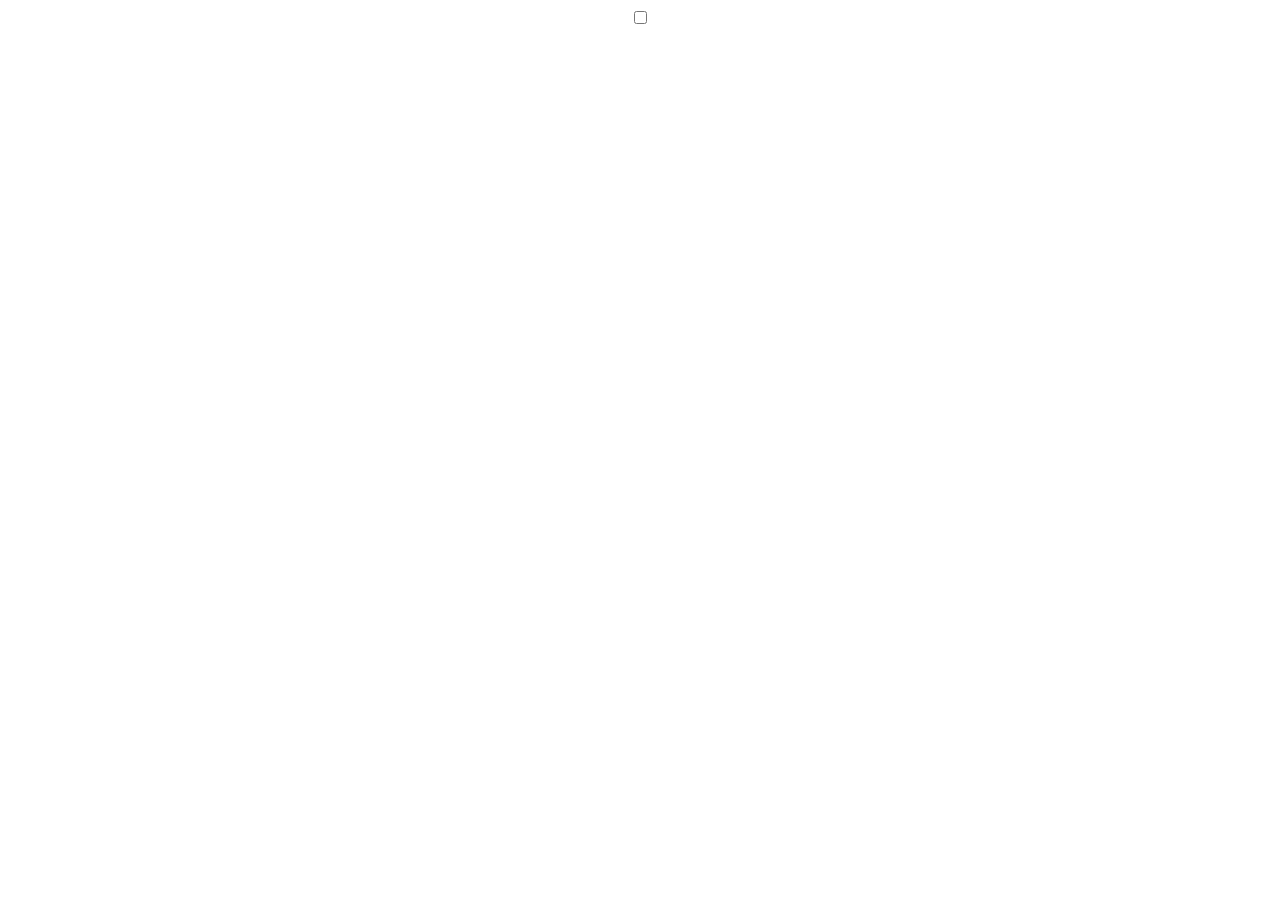
==== index.html @ 39c4602a "Co-authored-by: Atharva Deepak Naik <atharvanaik14@users.noreply.github.com>" ====
<!DOCTYPE html>
<html lang="en">
<head>
    <meta charset="UTF-8">
    <meta http-equiv="X-UA-Compatible" content="IE=edge">
    <meta name="viewport" content="width=device-width, initial-scale=1.0">
    <link rel="stylesheet" href="./style.css">
    <link href="https://cdn.jsdelivr.net/npm/bootstrap@5.0.2/dist/css/bootstrap.min.css" rel="stylesheet" integrity="sha384-EVSTQN3/azprG1Anm3QDgpJLIm9Nao0Yz1ztcQTwFspd3yD65VohhpuuCOmLASjC" crossorigin="anonymous">
    <script src="https://cdn.jsdelivr.net/npm/bootstrap@5.0.2/dist/js/bootstrap.bundle.min.js" integrity="sha384-MrcW6ZMFYlzcLA8Nl+NtUVF0sA7MsXsP1UyJoMp4YLEuNSfAP+JcXn/tWtIaxVXM" crossorigin="anonymous"></script>
    <link rel="icon" type="image/png" href="./favicon-32x32.png">
    <title>Team Spyder</title>
</head>
<body>
    <div class="form-check form-switch" style="display: flex;align-items: center; justify-content: center;">
        <input class="form-check-input" type="checkbox" id="flexSwitchCheckDefault" >
    </div>
    <div class="progress" style="margin-left: 25%;margin-right: 25%;border-radius: 2em;height: 1em;margin-top: 3em;">
        <div class="progress-bar" role="progressbar" style="width: 25%;background-color: #181818;" aria-valuenow="25" aria-valuemin="0" aria-valuemax="100"></div>
    </div>
</body>
<script src="./index.js"></script>
</html>
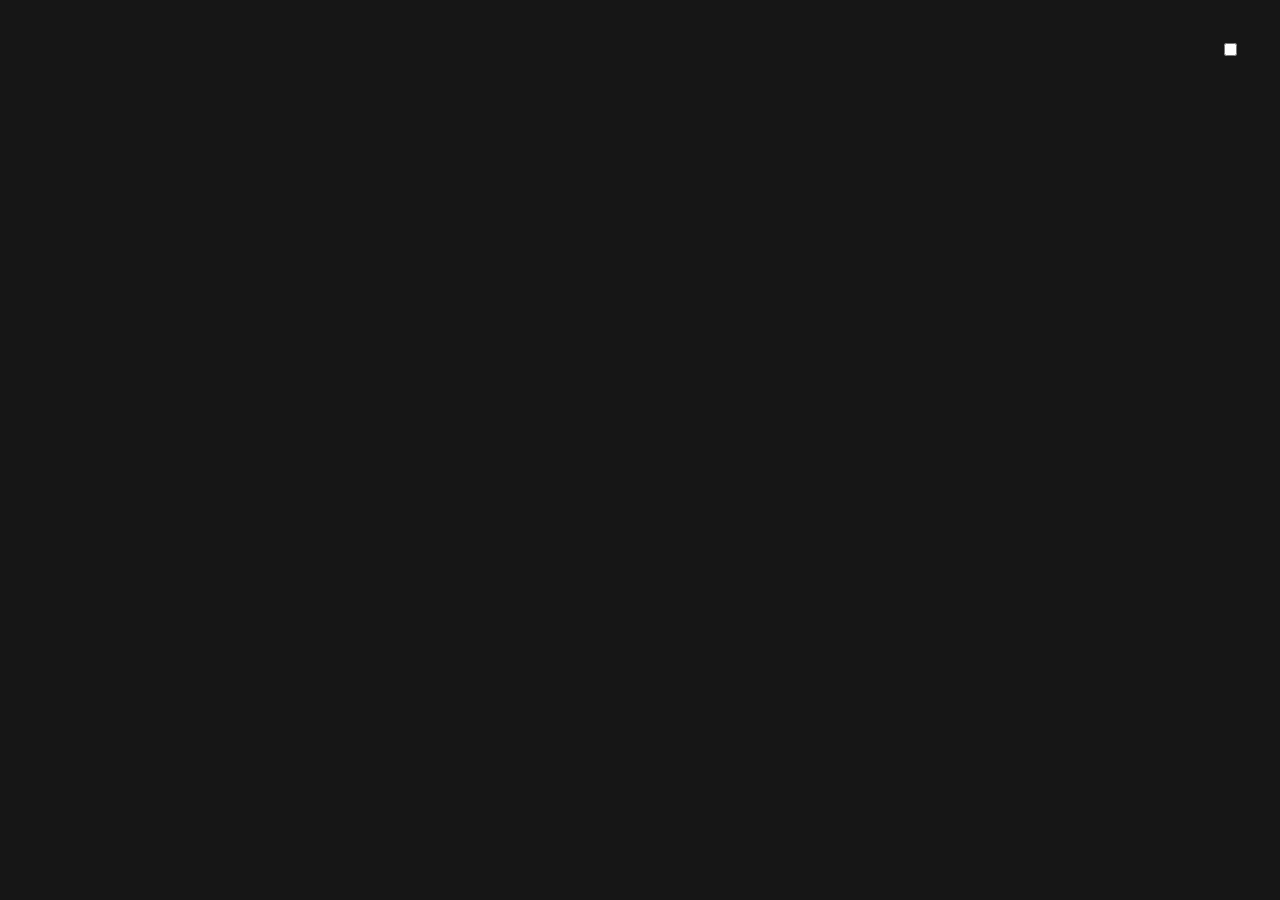
==== commit ab76fe3e: "Version 0.1.1" ====
--- a/index.html
+++ b/index.html
@@ -8,15 +8,15 @@
     <link href="https://cdn.jsdelivr.net/npm/bootstrap@5.0.2/dist/css/bootstrap.min.css" rel="stylesheet" integrity="sha384-EVSTQN3/azprG1Anm3QDgpJLIm9Nao0Yz1ztcQTwFspd3yD65VohhpuuCOmLASjC" crossorigin="anonymous">
     <script src="https://cdn.jsdelivr.net/npm/bootstrap@5.0.2/dist/js/bootstrap.bundle.min.js" integrity="sha384-MrcW6ZMFYlzcLA8Nl+NtUVF0sA7MsXsP1UyJoMp4YLEuNSfAP+JcXn/tWtIaxVXM" crossorigin="anonymous"></script>
     <link rel="icon" type="image/png" href="./favicon-32x32.png">
-    <title>Team Spyder</title>
+    <title>Team Spyder - Peak into Future</title>
 </head>
 <body>
-    <div class="form-check form-switch" style="display: flex;align-items: center; justify-content: center;">
-        <input class="form-check-input" type="checkbox" id="flexSwitchCheckDefault" >
+    <div class="form-check form-switch">
+        <input class="form-check-input" type="checkbox" id="flexSwitchCheckDefault" onclick="changeTheme" >
     </div>
-    <div class="progress" style="margin-left: 25%;margin-right: 25%;border-radius: 2em;height: 1em;margin-top: 3em;">
-        <div class="progress-bar" role="progressbar" style="width: 25%;background-color: #181818;" aria-valuenow="25" aria-valuemin="0" aria-valuemax="100"></div>
+    <div class="progress w-50 border border-1 border-light rounded-pill position-absolute top-50 start-50 translate-middle" id="rahili">
+        <div class="progress-bar" role="progressbar" aria-valuenow="25" aria-valuemin="0" aria-valuemax="100" id="zali"></div>
     </div>
+    <script src="./index.js"></script>
 </body>
-<script src="./index.js"></script>
 </html>--- a/style.css
+++ b/style.css
@@ -0,0 +1,17 @@
+body {
+    background-color: #161616 !important;
+}
+
+.progress-bar {
+    width: 25% !important;
+    background-color: #F0F8FF !important;
+}
+
+.progress {
+    background-color: #272727 !important;
+}
+
+.form-check {
+    float: right;
+    padding: 2em;
+}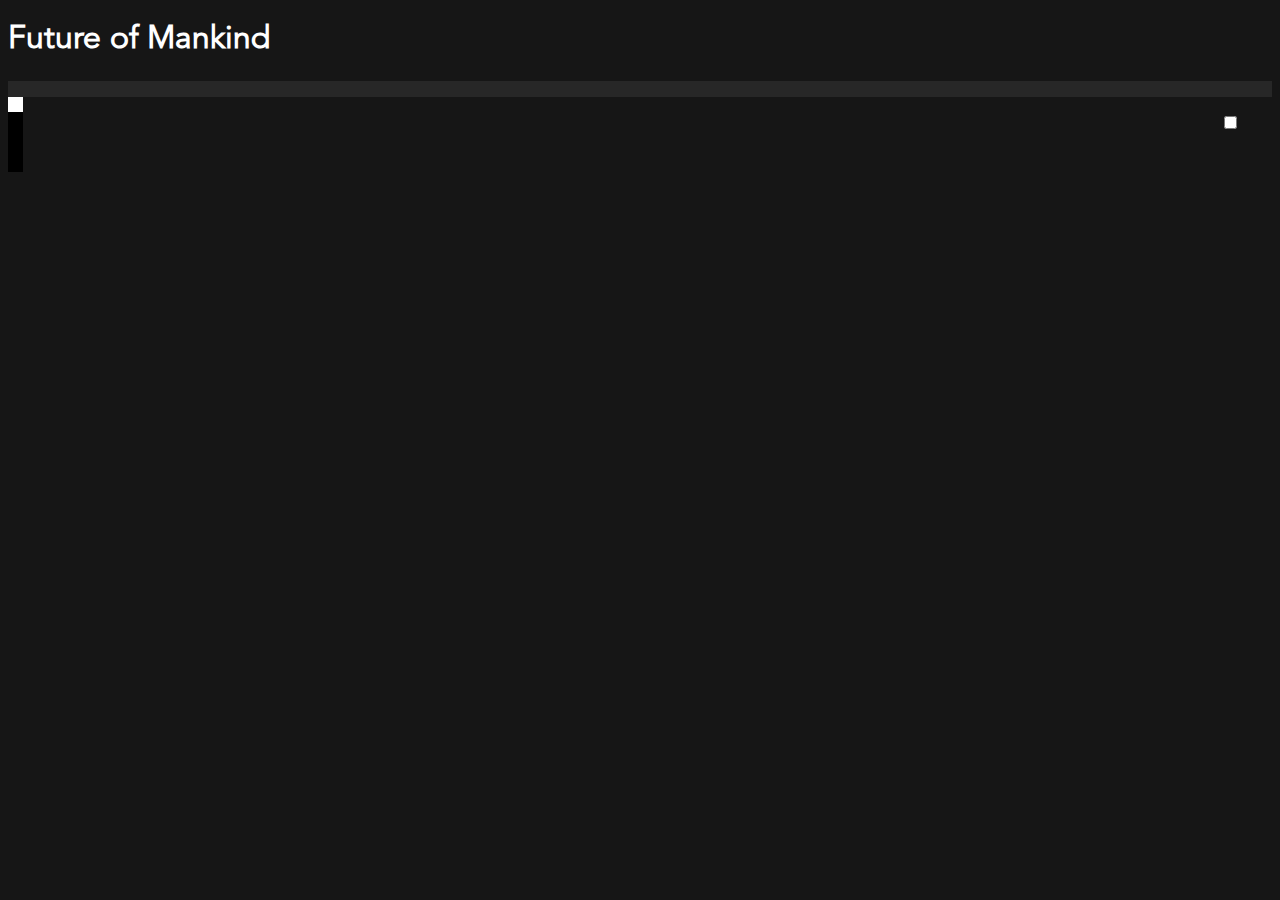
==== commit 0d942558: "Co-authored-by: Atharva Deepak Naik <atharvanaik14@users.noreply.github.com>" ====
--- a/index.html
+++ b/index.html
@@ -1,22 +1,32 @@
-<!DOCTYPE html>
-<html lang="en">
-<head>
-    <meta charset="UTF-8">
-    <meta http-equiv="X-UA-Compatible" content="IE=edge">
-    <meta name="viewport" content="width=device-width, initial-scale=1.0">
-    <link rel="stylesheet" href="./style.css">
-    <link href="https://cdn.jsdelivr.net/npm/bootstrap@5.0.2/dist/css/bootstrap.min.css" rel="stylesheet" integrity="sha384-EVSTQN3/azprG1Anm3QDgpJLIm9Nao0Yz1ztcQTwFspd3yD65VohhpuuCOmLASjC" crossorigin="anonymous">
-    <script src="https://cdn.jsdelivr.net/npm/bootstrap@5.0.2/dist/js/bootstrap.bundle.min.js" integrity="sha384-MrcW6ZMFYlzcLA8Nl+NtUVF0sA7MsXsP1UyJoMp4YLEuNSfAP+JcXn/tWtIaxVXM" crossorigin="anonymous"></script>
-    <link rel="icon" type="image/png" href="./favicon-32x32.png">
-    <title>Team Spyder - Peak into Future</title>
-</head>
-<body>
-    <div class="form-check form-switch">
-        <input class="form-check-input" type="checkbox" id="flexSwitchCheckDefault" onclick="changeTheme" >
-    </div>
-    <div class="progress w-50 border border-1 border-light rounded-pill position-absolute top-50 start-50 translate-middle" id="rahili">
-        <div class="progress-bar" role="progressbar" aria-valuenow="25" aria-valuemin="0" aria-valuemax="100" id="zali"></div>
-    </div>
-    <script src="./index.js"></script>
-</body>
+<!DOCTYPE html>
+<html lang="en">
+<head>
+    <meta charset="UTF-8">
+    <meta http-equiv="X-UA-Compatible" content="IE=edge">
+    <meta name="viewport" content="width=device-width, initial-scale=1.0">
+    <link rel="stylesheet" href="./style.css">
+    <link href="https://cdn.jsdelivr.net/npm/bootstrap@5.0.2/dist/css/bootstrap.min.css" rel="stylesheet" integrity="sha384-EVSTQN3/azprG1Anm3QDgpJLIm9Nao0Yz1ztcQTwFspd3yD65VohhpuuCOmLASjC" crossorigin="anonymous">
+    <script src="https://cdn.jsdelivr.net/npm/bootstrap@5.0.2/dist/js/bootstrap.bundle.min.js" integrity="sha384-MrcW6ZMFYlzcLA8Nl+NtUVF0sA7MsXsP1UyJoMp4YLEuNSfAP+JcXn/tWtIaxVXM" crossorigin="anonymous"></script>
+    <link rel="icon" type="image/png" href="./favicon-32x32.png">
+    <title>Team Spyder - Peak into Future</title>
+</head>
+<body onload="init">
+    <h1> Future of Mankind</h1>
+    <div class="form-check form-switch">
+        <input class="form-check-input" type="checkbox" id="flexSwitchCheckDefault" onclick="changeTheme" >
+    </div>
+    <div class="progress w-75 border border-1 border-light rounded-pill position-absolute top-50 start-50 translate-middle" id="rahili">
+        <div class="progress-bar" role="progressbar" id="progresso" aria-valuenow="25" aria-valuemin="0" aria-valuemax="100" id="zali"></div>
+    </div>
+
+    <div class="container d-flex flex-row d-flex d-flex justify-content-between position-absolute top-50 start-50 translate-middle w-75" style="width: 100%">
+        <div class="rounded circle border border-1 border-light rounded-pill" id="1" style="height: 15px;width: 15px; background-color: white;" onclick="baap(1)"></div>
+        <div class="rounded circle border border-1 border-light rounded-pill" id="2" style="height: 15px;width: 15px; background-color: black;" onclick="baap(2)"></div>
+        <div class="rounded circle border border-1 border-light rounded-pill" id="3" style="height: 15px;width: 15px; background-color: black;" onclick="baap(3)"></div>
+        <div class="rounded circle border border-1 border-light rounded-pill" id="4" style="height: 15px;width: 15px; background-color: black;" onclick="baap(4)"></div>
+        <div class="rounded circle border border-1 border-light rounded-pill" id="5" style="height: 15px;width: 15px; background-color: black;" onclick="baap(5)"></div>
+    </div>
+    
+    <script src="./index.js"></script>
+</body>
 </html>--- a/style.css
+++ b/style.css
@@ -1,17 +1,27 @@
-body {
-    background-color: #161616 !important;
-}
-
-.progress-bar {
-    width: 25% !important;
-    background-color: #F0F8FF !important;
-}
-
-.progress {
-    background-color: #272727 !important;
-}
-
-.form-check {
-    float: right;
-    padding: 2em;
+@font-face { font-family: Avenir-Book; src: url('./AvenirLTStd-Book.otf'); }
+body {
+    background-color: #161616 !important;
+}
+
+h1 {
+    font-family: Avenir-Book;
+    color: #FFFFFF;
+}
+.progress-bar {
+    width: 1% !important;
+    background-color: #F0F8FF !important;
+}
+
+.progress {
+    background-color: #272727 !important;
+    height: 1em !important;
+}
+
+.form-check {
+    float: right;
+    padding: 2em;
+}
+
+.overlap {
+    position: relative;
 }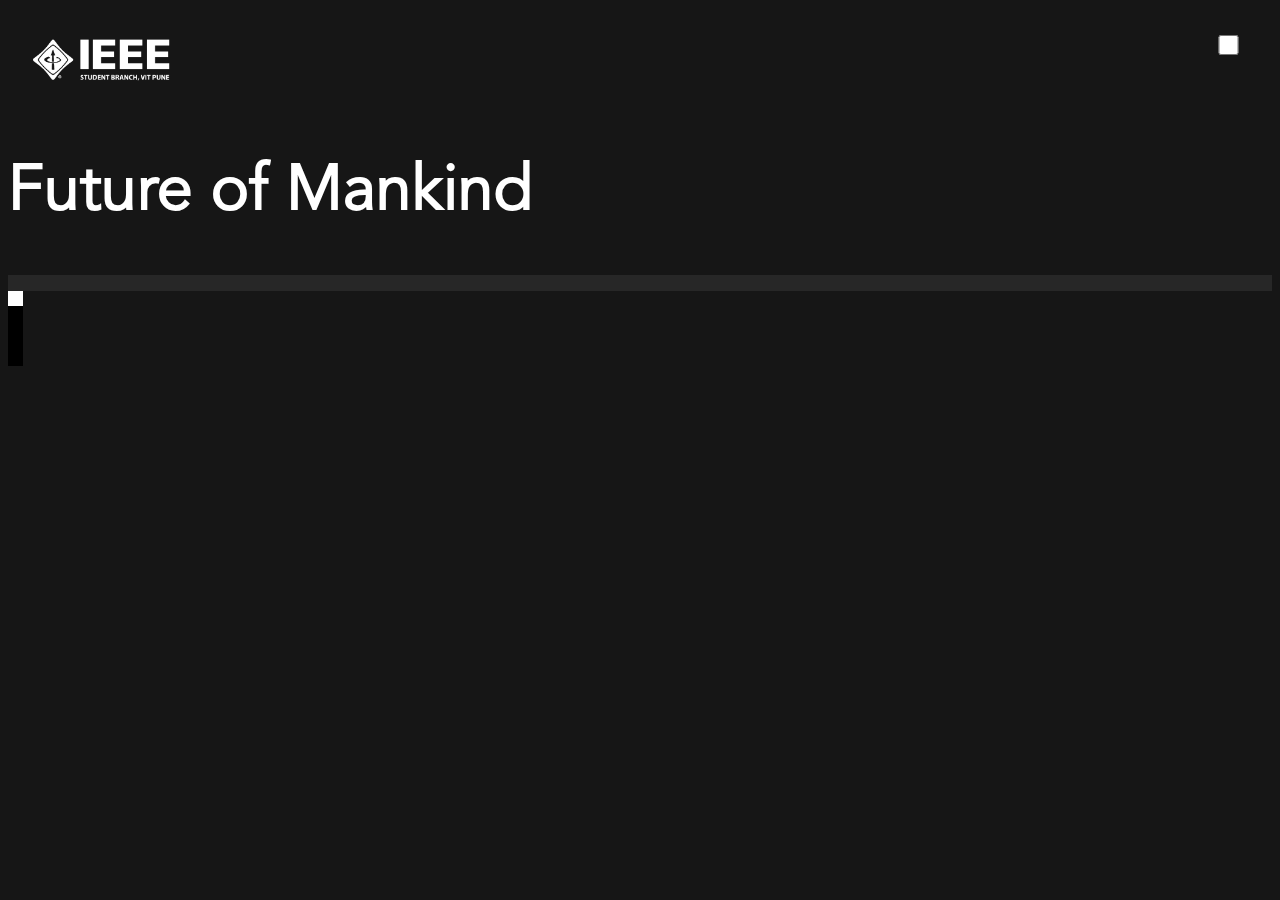
==== commit 1faffcdd: "version 2.1.0" ====
--- a/index.html
+++ b/index.html
@@ -10,10 +10,11 @@
     <link rel="icon" type="image/png" href="./favicon-32x32.png">
     <title>Team Spyder - Peak into Future</title>
 </head>
-<body onload="init">
-    <h1> Future of Mankind</h1>
+<body onload="init()">
+    <img src="./IEEE_whitenobg.png" alt="IEEE LOGO" style="height: 100px; width: auto;">
+    <h1 class="position-absolute start-50 translate-middle" style="top: 10%; font-size: 4em;">Future of Mankind</h1>
     <div class="form-check form-switch">
-        <input class="form-check-input" type="checkbox" id="flexSwitchCheckDefault" onclick="changeTheme" >
+        <input class="form-check-input" type="checkbox" id="flexSwitchCheckDefault" onclick="changeTheme" style="height: 1.5em; width: 2.5em;">
     </div>
     <div class="progress w-75 border border-1 border-light rounded-pill position-absolute top-50 start-50 translate-middle" id="rahili">
         <div class="progress-bar" role="progressbar" id="progresso" aria-valuenow="25" aria-valuemin="0" aria-valuemax="100" id="zali"></div>
--- a/style.css
+++ b/style.css
@@ -8,7 +8,6 @@
     color: #FFFFFF;
 }
 .progress-bar {
-    width: 1% !important;
     background-color: #F0F8FF !important;
 }
 
@@ -19,7 +18,9 @@
 
 .form-check {
     float: right;
-    padding: 2em;
+    position: absolute;
+    right: 2em;
+    top: 2em;
 }
 
 .overlap {
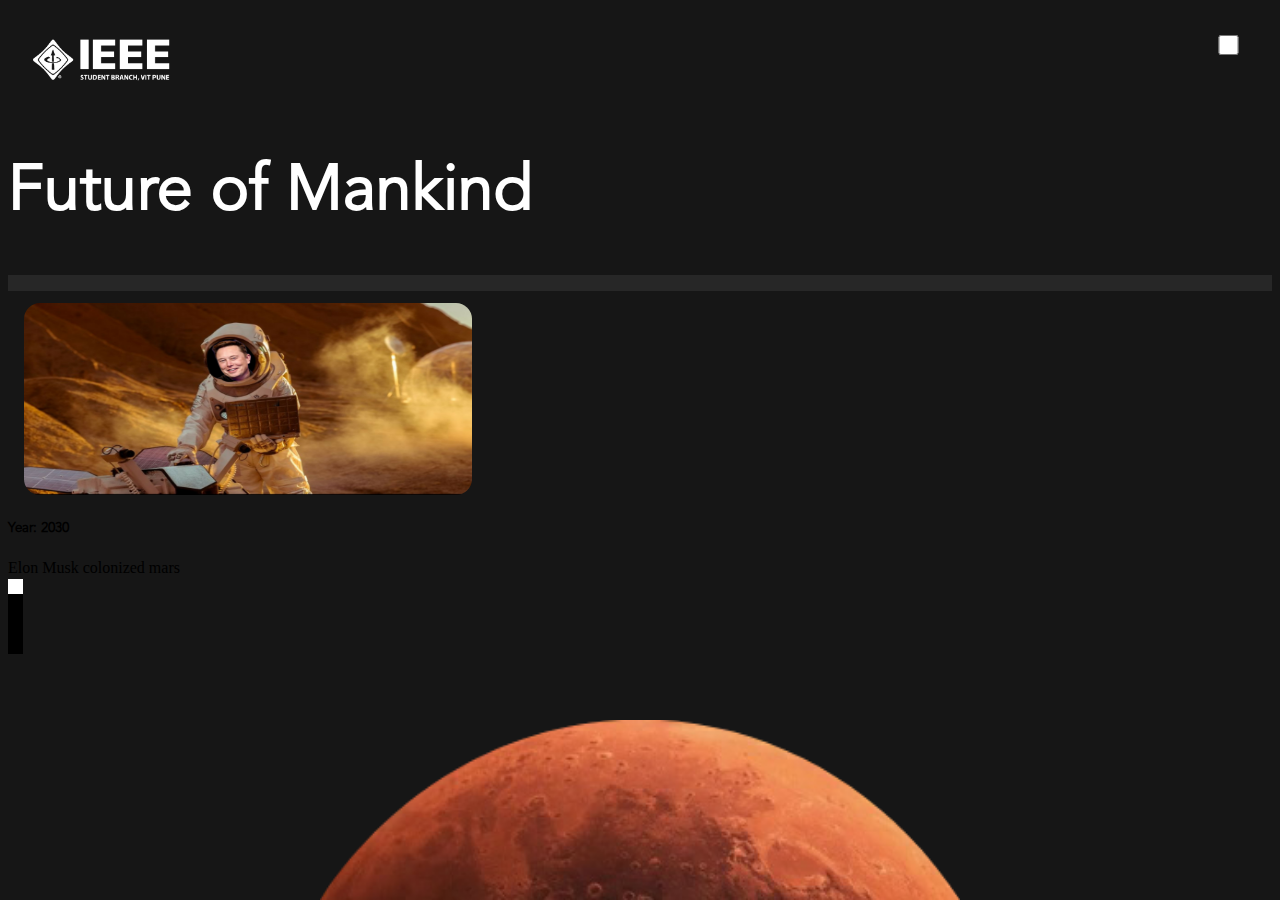
==== commit dce7704d: "version 2.2.0" ====
--- a/index.html
+++ b/index.html
@@ -11,23 +11,31 @@
     <title>Team Spyder - Peak into Future</title>
 </head>
 <body onload="init()">
-    <img src="./IEEE_whitenobg.png" alt="IEEE LOGO" style="height: 100px; width: auto;">
+    <a href="./info.html"><img src="./IEEE_whitenobg.png" alt="IEEE LOGO" style="height: 100px; width: auto;" id="logo"></a>
     <h1 class="position-absolute start-50 translate-middle" style="top: 10%; font-size: 4em;">Future of Mankind</h1>
     <div class="form-check form-switch">
         <input class="form-check-input" type="checkbox" id="flexSwitchCheckDefault" onclick="changeTheme" style="height: 1.5em; width: 2.5em;">
     </div>
-    <div class="progress w-75 border border-1 border-light rounded-pill position-absolute top-50 start-50 translate-middle" id="rahili">
-        <div class="progress-bar" role="progressbar" id="progresso" aria-valuenow="25" aria-valuemin="0" aria-valuemax="100" id="zali"></div>
+    <div id="rahili" class="progress w-75 border border-1 border-light rounded-pill position-absolute start-50 translate-middle" style="top: 60%">
+        <div class="progress-bar" role="progressbar" id="progresso" aria-valuenow="25" aria-valuemin="0" aria-valuemax="100"></div>
     </div>
 
-    <div class="container d-flex flex-row d-flex d-flex justify-content-between position-absolute top-50 start-50 translate-middle w-75" style="width: 100%">
+    <div class="card position-absolute d-flex" style="width: 30rem; left: calc(50% - 15rem); top: calc(10% + 4rem); height: 18rem;">
+        <img src="./elon.jpg" class="card-img-top d-flex" alt="Elon on Mars" style="height: 12rem; width: 28rem; margin-left: 1rem; margin-top: 0.75em; border-radius: 1rem;">
+        <div class="card-body d-flex flex-column">
+            <h5><b>Year: 2030</b></h3>
+            <p class="card-text">Elon Musk colonized mars</p>
+        </div>
+    </div>
+
+    <div class="container d-flex flex-row justify-content-between position-absolute start-50 translate-middle w-75" style="width: 100%; top: 60%">
         <div class="rounded circle border border-1 border-light rounded-pill" id="1" style="height: 15px;width: 15px; background-color: white;" onclick="baap(1)"></div>
         <div class="rounded circle border border-1 border-light rounded-pill" id="2" style="height: 15px;width: 15px; background-color: black;" onclick="baap(2)"></div>
         <div class="rounded circle border border-1 border-light rounded-pill" id="3" style="height: 15px;width: 15px; background-color: black;" onclick="baap(3)"></div>
         <div class="rounded circle border border-1 border-light rounded-pill" id="4" style="height: 15px;width: 15px; background-color: black;" onclick="baap(4)"></div>
         <div class="rounded circle border border-1 border-light rounded-pill" id="5" style="height: 15px;width: 15px; background-color: black;" onclick="baap(5)"></div>
     </div>
-    
-    <script src="./index.js"></script>
+    <img src="./last1.png" style="width: 50%; height: 20%;  position: absolute; bottom: 0%; left: 25%">
 </body>
+<script src="./index.js"></script>
 </html>--- a/style.css
+++ b/style.css
@@ -7,6 +7,11 @@
     font-family: Avenir-Book;
     color: #FFFFFF;
 }
+
+h5 {
+    font-family: Avenir-Book;
+}
+
 .progress-bar {
     background-color: #F0F8FF !important;
 }
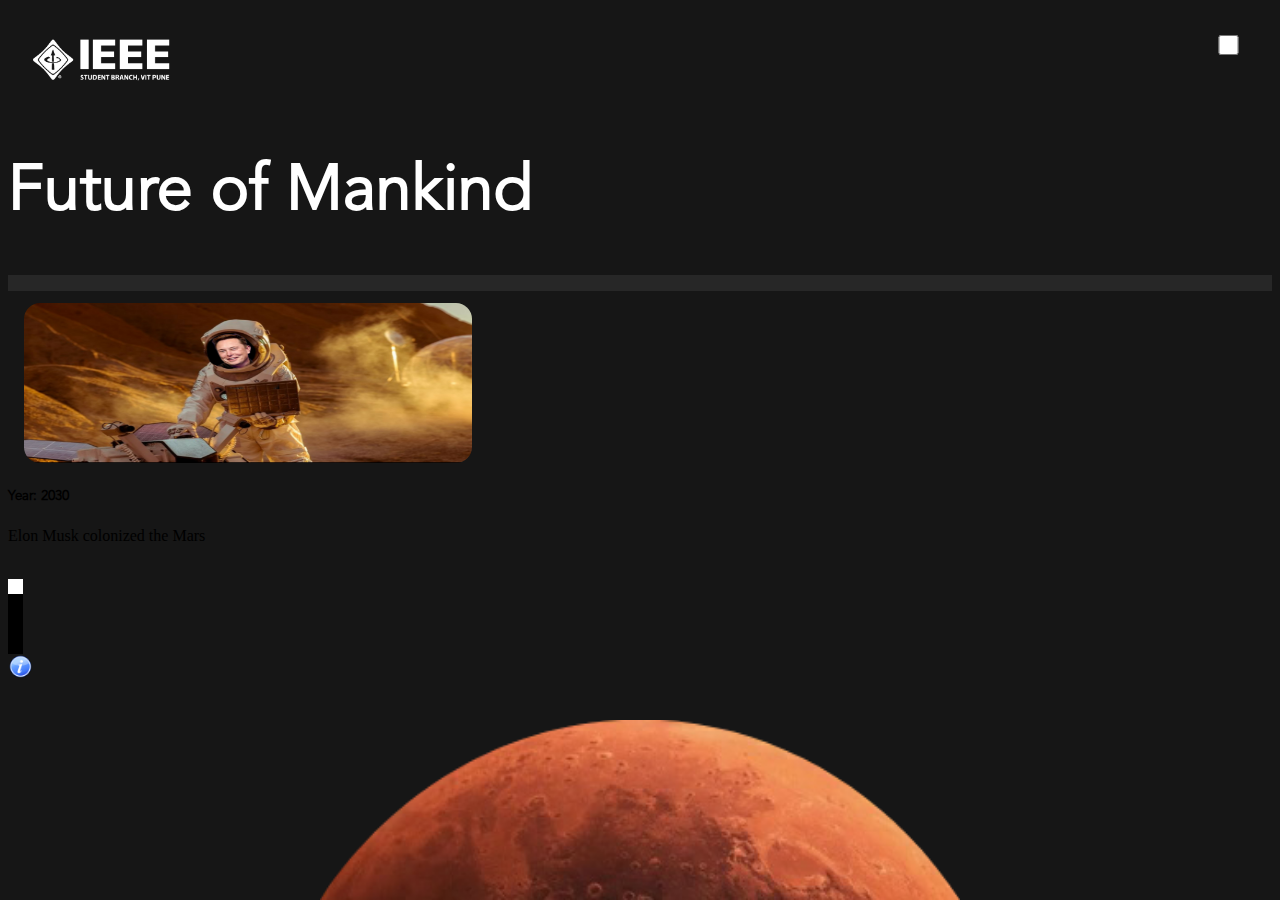
==== commit 81c5e653: "Final Version" ====
--- a/index.html
+++ b/index.html
@@ -12,7 +12,7 @@
 </head>
 <body onload="init()">
     <a href="./info.html"><img src="./IEEE_whitenobg.png" alt="IEEE LOGO" style="height: 100px; width: auto;" id="logo"></a>
-    <h1 class="position-absolute start-50 translate-middle" style="top: 10%; font-size: 4em;">Future of Mankind</h1>
+    <h1 id="future" class="position-absolute start-50 translate-middle" style="top: 10%; font-size: 4em;">Future of Mankind</h1>
     <div class="form-check form-switch">
         <input class="form-check-input" type="checkbox" id="flexSwitchCheckDefault" onclick="changeTheme" style="height: 1.5em; width: 2.5em;">
     </div>
@@ -21,10 +21,10 @@
     </div>
 
     <div class="card position-absolute d-flex" style="width: 30rem; left: calc(50% - 15rem); top: calc(10% + 4rem); height: 18rem;">
-        <img src="./elon.jpg" class="card-img-top d-flex" alt="Elon on Mars" style="height: 12rem; width: 28rem; margin-left: 1rem; margin-top: 0.75em; border-radius: 1rem;">
+        <img id="news-img" src="./elon.jpg" class="card-img-top d-flex" alt="Elon on Mars" style="height: 10rem; width: 28rem; margin-left: 1rem; margin-top: 0.75em; border-radius: 1rem;">
         <div class="card-body d-flex flex-column">
-            <h5><b>Year: 2030</b></h3>
-            <p class="card-text">Elon Musk colonized mars</p>
+            <h5><b id="news-year">Year: 2030</b></h3>
+            <p id="news" class="card-text" style="color: #000000;">Elon Musk colonized the Mars</p>
         </div>
     </div>
 
@@ -35,7 +35,10 @@
         <div class="rounded circle border border-1 border-light rounded-pill" id="4" style="height: 15px;width: 15px; background-color: black;" onclick="baap(4)"></div>
         <div class="rounded circle border border-1 border-light rounded-pill" id="5" style="height: 15px;width: 15px; background-color: black;" onclick="baap(5)"></div>
     </div>
-    <img src="./last1.png" style="width: 50%; height: 20%;  position: absolute; bottom: 0%; left: 25%">
+    <a href="./info.html" >
+        <img src="infobut.png" width="2%" height="2%">
+    </a>
+    <img src="./last1.png" id="banner" style="width: 50%; height: 20%;  position: absolute; bottom: 0%; left: 25%">
 </body>
 <script src="./index.js"></script>
 </html>